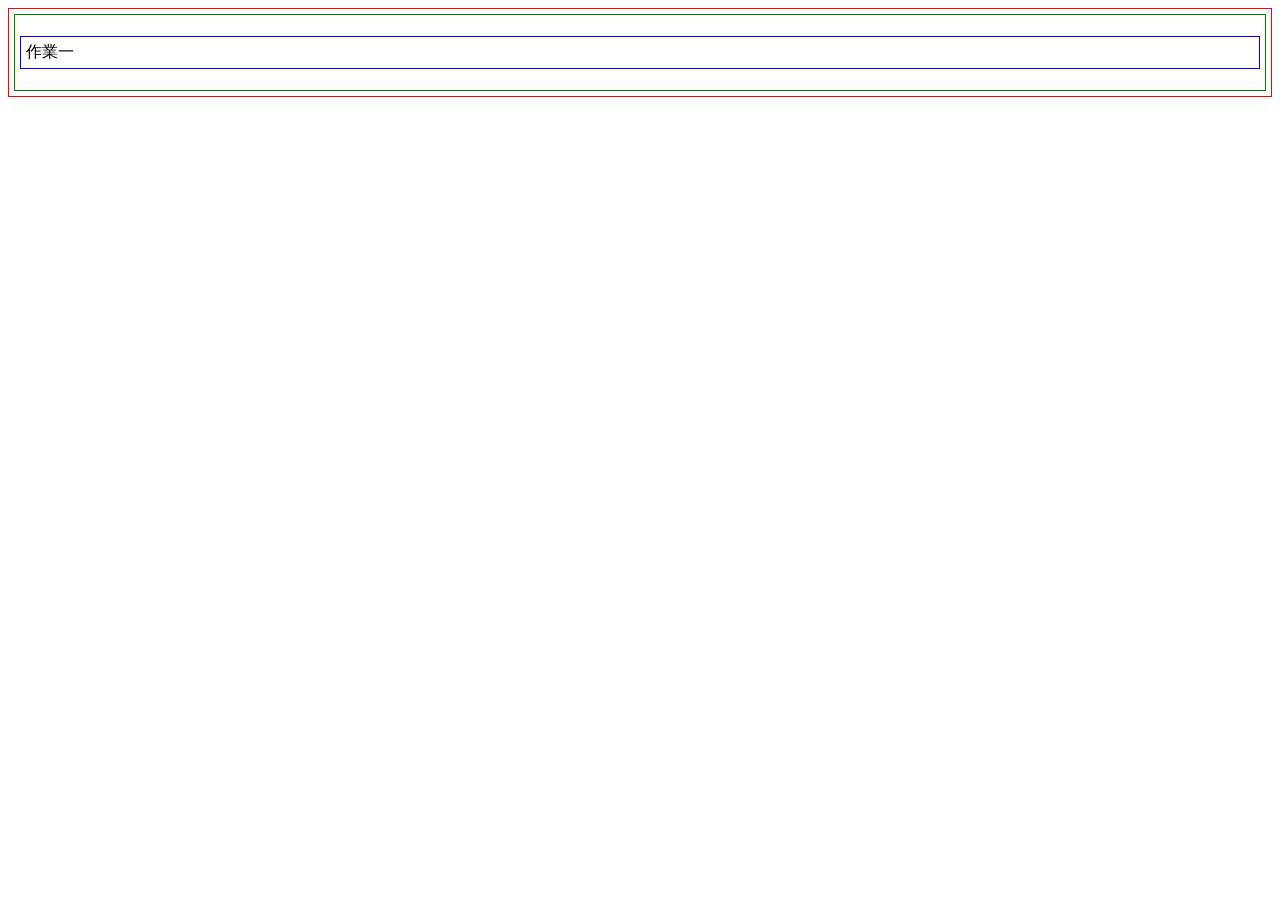
==== portfolio/labs/lab01/index.html @ 62f98a19 "ip2019s" ====
<!--
-->

<!DOCTYPE html>
<html lang="zh-Hant-TW">

<head>
  <meta charset="utf-8">
  <title>title</title>
  <link rel="stylesheet" href="./lab.css">
  <script src="./lab.js"></script>
</head>

<body>
  <div>
  	<p>作業一</p>
  </div>
</body>

</html>
---- portfolio/labs/lab01/lab.css ----
/*

*/

body {
	border: solid 1px red;
	padding: 5px;
}

div {
	border: solid 1px green;
	padding: 5px;
}

p {
	border: solid 1px blue;
	padding: 5px;
}
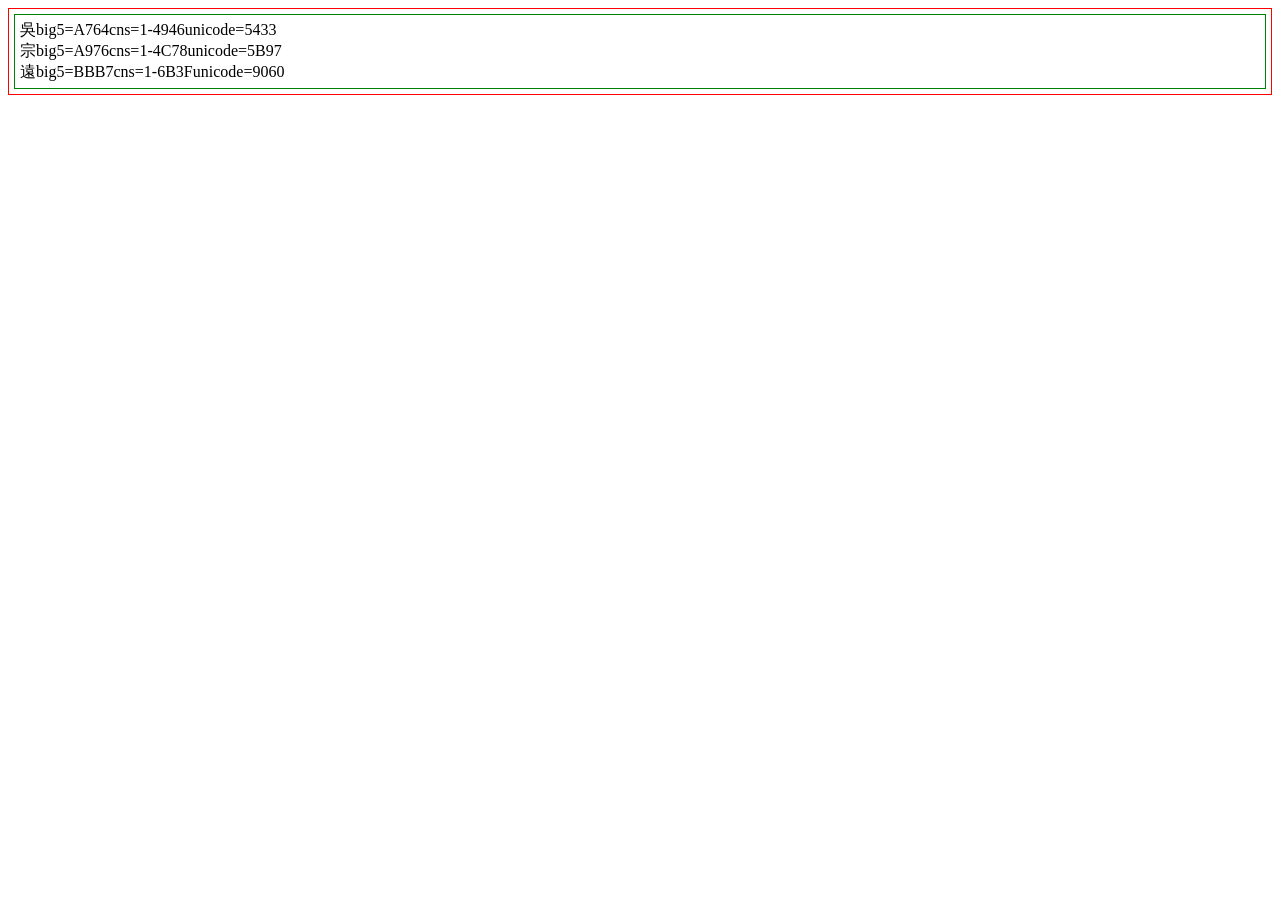
==== commit 11a1bb6a: "ip2019s" ====
--- a/portfolio/labs/lab01/index.html
+++ b/portfolio/labs/lab01/index.html
@@ -1,5 +1,4 @@
-<!--
--->
+
 
 <!DOCTYPE html>
 <html lang="zh-Hant-TW">
@@ -12,8 +11,8 @@
 </head>
 
 <body>
-  <div>
-  	<p>作業一</p>
+  <div id="div1">
+
   </div>
 </body>
 
